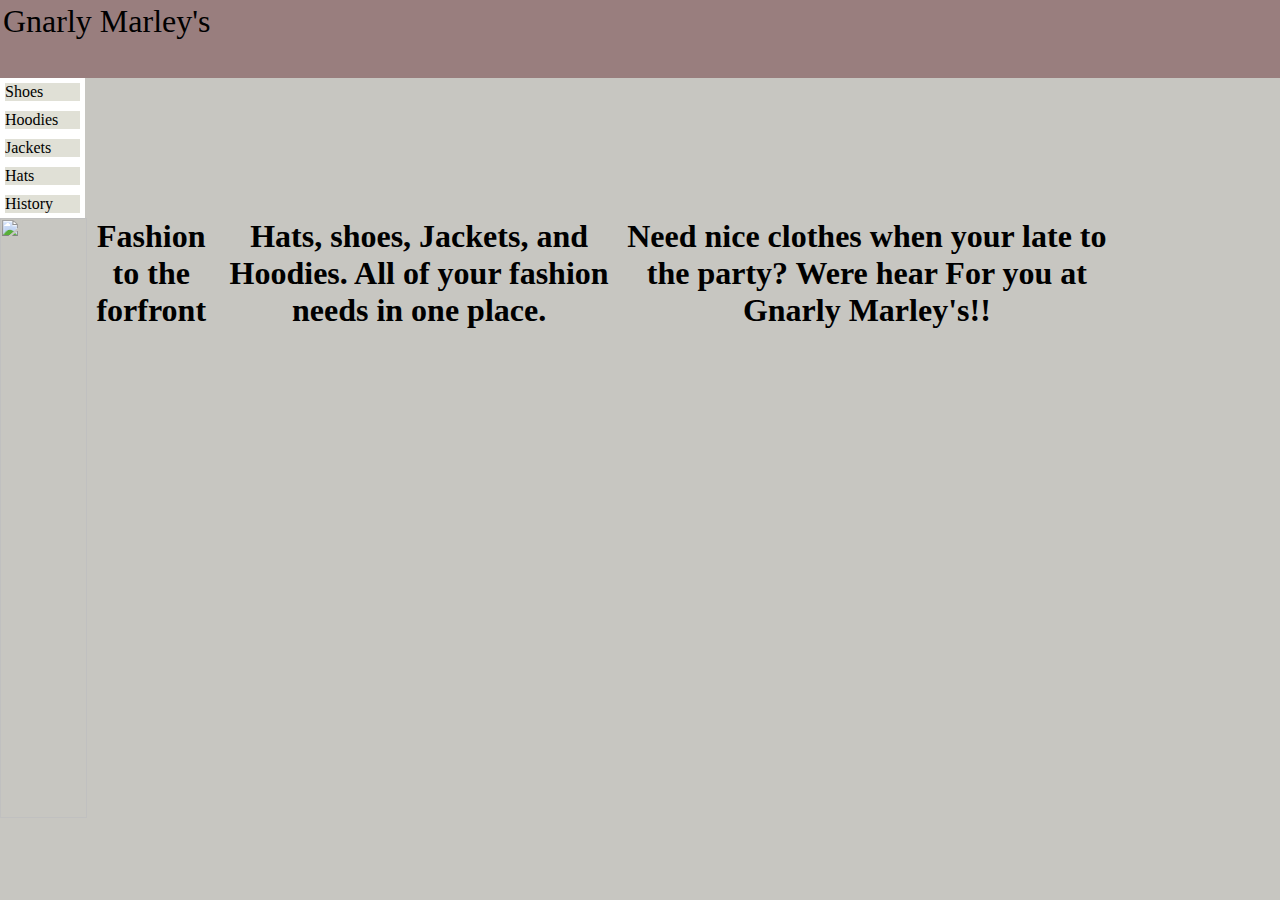
==== index.html @ d7a66841 "added html" ====
<!DOCTYPE html>
<html lang="en">
  <head>
    <meta charset="UTF-8" />
    <meta http-equiv="X-UA-Compatible" content="IE=edge" />
    <meta name="viewport" content="width=device-width, initial-scale=1.0" />
    <title>Document</title>
    <link rel="stylesheet" href="./_final.css" />
    <link rel="preconnect" href="https://fonts.googleapis.com" />
    <link rel="preconnect" href="https://fonts.gstatic.com" crossorigin />
    <link href="https://fonts.googleapis.com/css2?family=Caveat:wght@400;426&family=Playfair+Display:ital,wght@1,800&family=Roboto:ital,wght@0,300;1,300&display=swap"/>
    <script src="./_final.js" defer></script>
  </head>

  <body>
    <div id="header">
    <a href="_final.html"><div id="banner">Gnarly Marley's</div></a>
    <nav class="nav">
      <a href="_shoes.html">
        <div class="navItems">Shoes</div>
      </a>
      <div class="navItems">
        <a href="_hoodies.html"> Hoodies </a>
      </div>
      <div class="navItems">
        <a href="_jackets.html"> Jackets </a>
      </div>
      <div class="navItems">
        <a href="_hats.html">Hats</a>
      </div>
      <div class="navItems">
        <a href="_history.html">History</a>
      </div>
    </nav>
  </div>
    <main>
      <div>
        <img id="lp" src="https://image.shutterstock.com/image-photo/sunset-dubai-desert-sand-dunes-600w-198581735.jpg"/>
        </div>
      <div id="maintext">
      <h1>
        Fashion to the forfront
      </h1>
      <h1>
        Hats, shoes, Jackets, and Hoodies. All of your fashion needs in one place.
      </h1>
      <h1>
        Need nice clothes when your late to the party? Were hear
        For you at Gnarly Marley's!!
      </h1> 
    </div>
    </main>
  </body>




</html>
---- _final.css ----
* {
  margin: 0;
  padding: 0;
}

.navItems {
    border: solid 5px white;
    width: 75px;
    margin: 0px 0px;
    background-color: #e0e0d6;
    padding: 0%;
}

a:visited, a:link {
    text-decoration: none;
    color: black;
}

#banner {
  border: solid rgb(153, 126, 126);
  height: 8vh;
  background-color: rgb(153, 126, 126);
  font-family: "caveat", cursive;
  font-size: xx-large;
}

/* table,
th,
td {
  border: solid #f1f1ef;
  column-width: 33px;
  display: flex;
} */

.underselection {
  height: 600px;
  width: 68px;
  margin: 0%;
  padding: 0%;
} 


#maintext {
  height: 4px; 
  width: 80%;
  display: flex;
} 


nav{
  display: inline;
}

#lp {
  width: 87px;
  height: 600px;
  display:flex;
}

body {
  background-color: #c7c6c1;
}



h1 {
  font-family: "Playfair Display", serif;
  text-align: center;
}

main {
  display: flex;
}

.lowerpic {
  display: flex;
  height: 13vh;
  margin: 80px;
  margin-bottom: 300px;
  padding: 13px;
  align-items: center;
  
}

.shoe {
  margin-left: 22px;
  border-radius: 15%;
}



.hoods {
  height: 44vh;
  margin-left: 12px;
  border-radius: 15%;
  margin-bottom: 300px;
  padding: 13px;
  align-items: center;
}

.jac {
  height: 44vh;
  margin-left: 12px;
  border-radius: 15%;
  margin-bottom: 300px;
  padding: 13px;
  align-items: center;
}

.cap {
  height: 44vh;
  margin-left: 12px;
  border-radius: 15%;
  margin-bottom: 100px;
  padding: 13px;
  align-items: center;
}
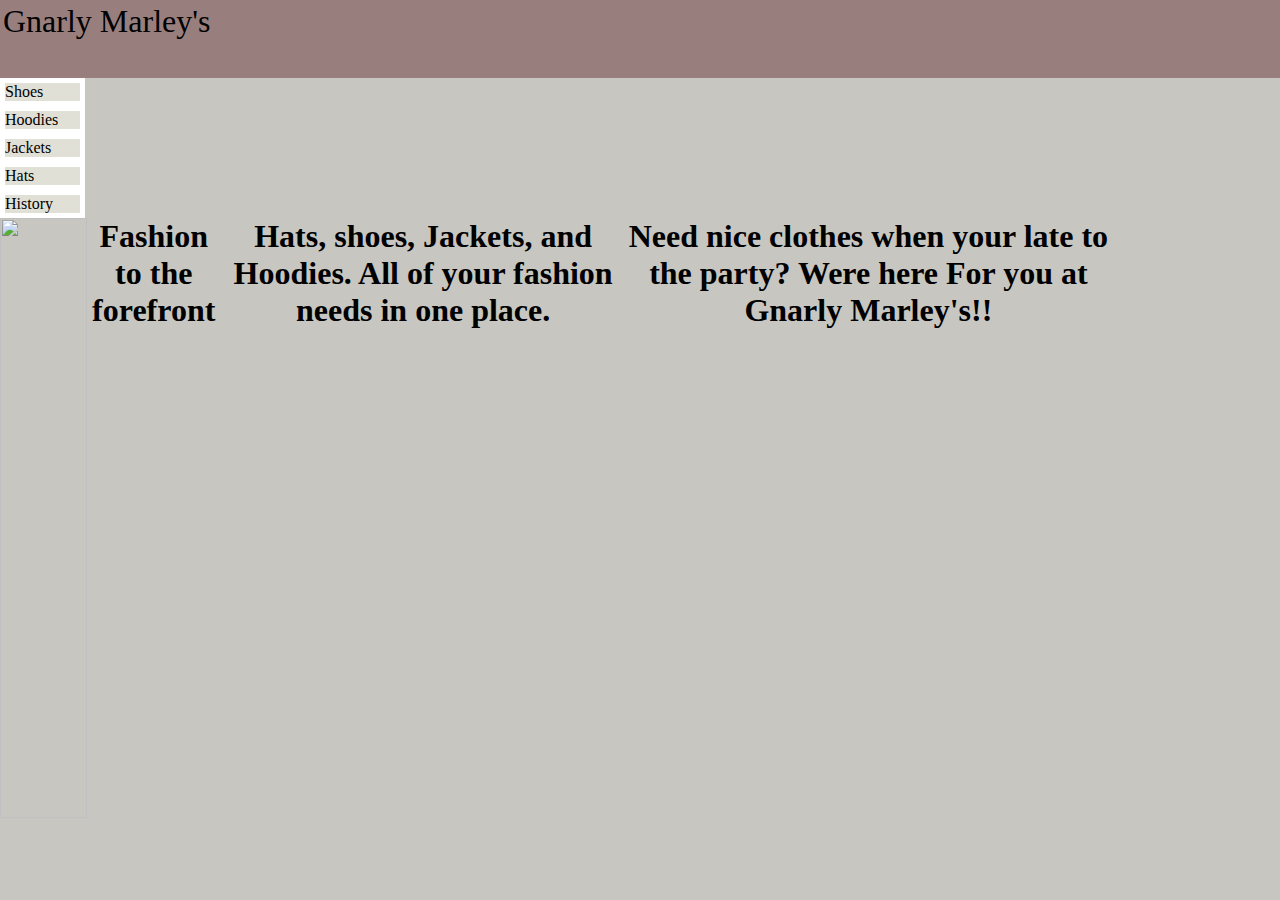
==== commit 8b4a0653: "added text" ====
--- a/index.html
+++ b/index.html
@@ -39,13 +39,13 @@
         </div>
       <div id="maintext">
       <h1>
-        Fashion to the forfront
+        Fashion to the forefront
       </h1>
       <h1>
         Hats, shoes, Jackets, and Hoodies. All of your fashion needs in one place.
       </h1>
       <h1>
-        Need nice clothes when your late to the party? Were hear
+        Need nice clothes when your late to the party? Were here
         For you at Gnarly Marley's!!
       </h1> 
     </div>
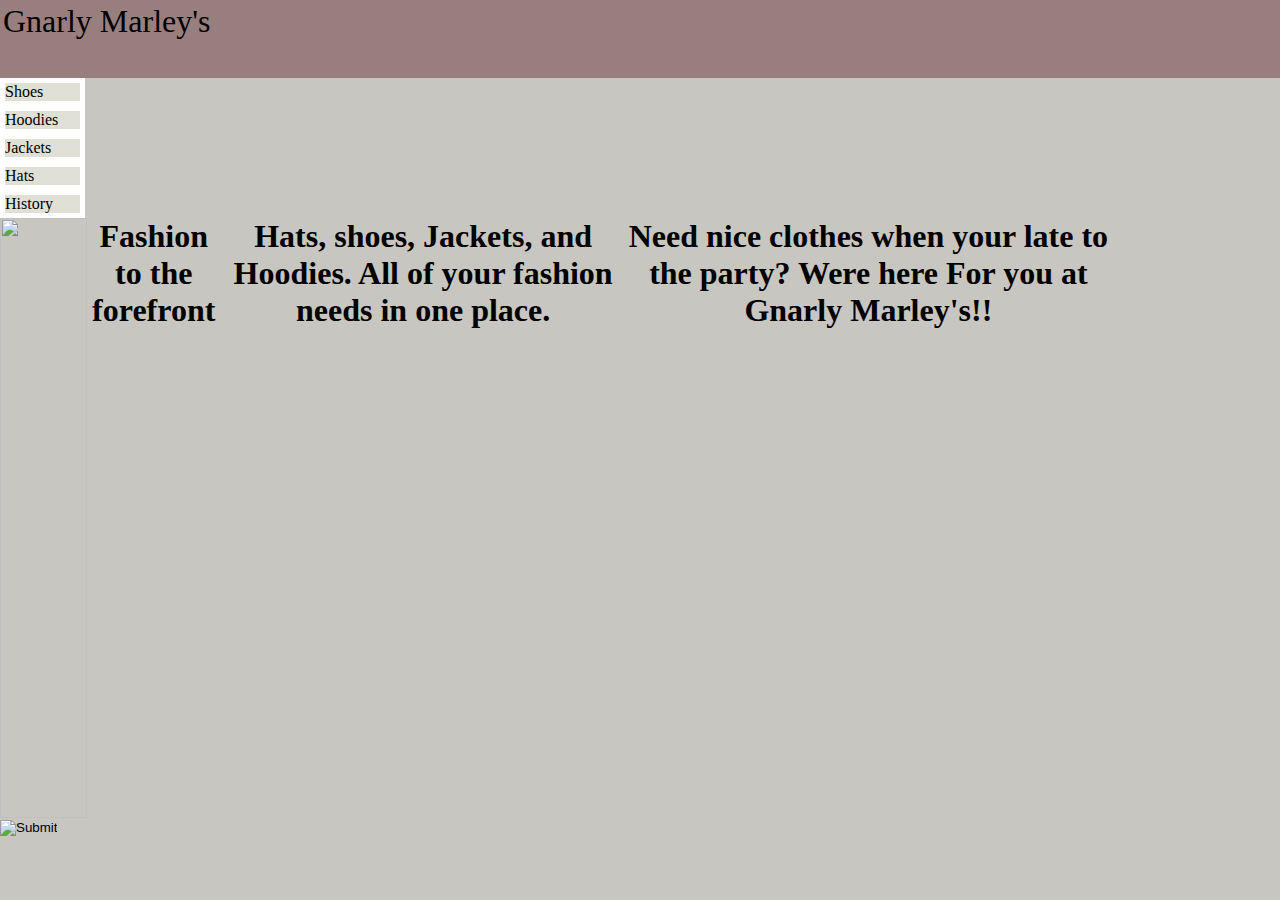
==== commit 905bc536: "updated css file name" ====
--- a/index.html
+++ b/index.html
@@ -50,6 +50,7 @@
       </h1> 
     </div>
     </main>
+    <input type="image" onclick="chbackcolor('beige');">
   </body>
 
 
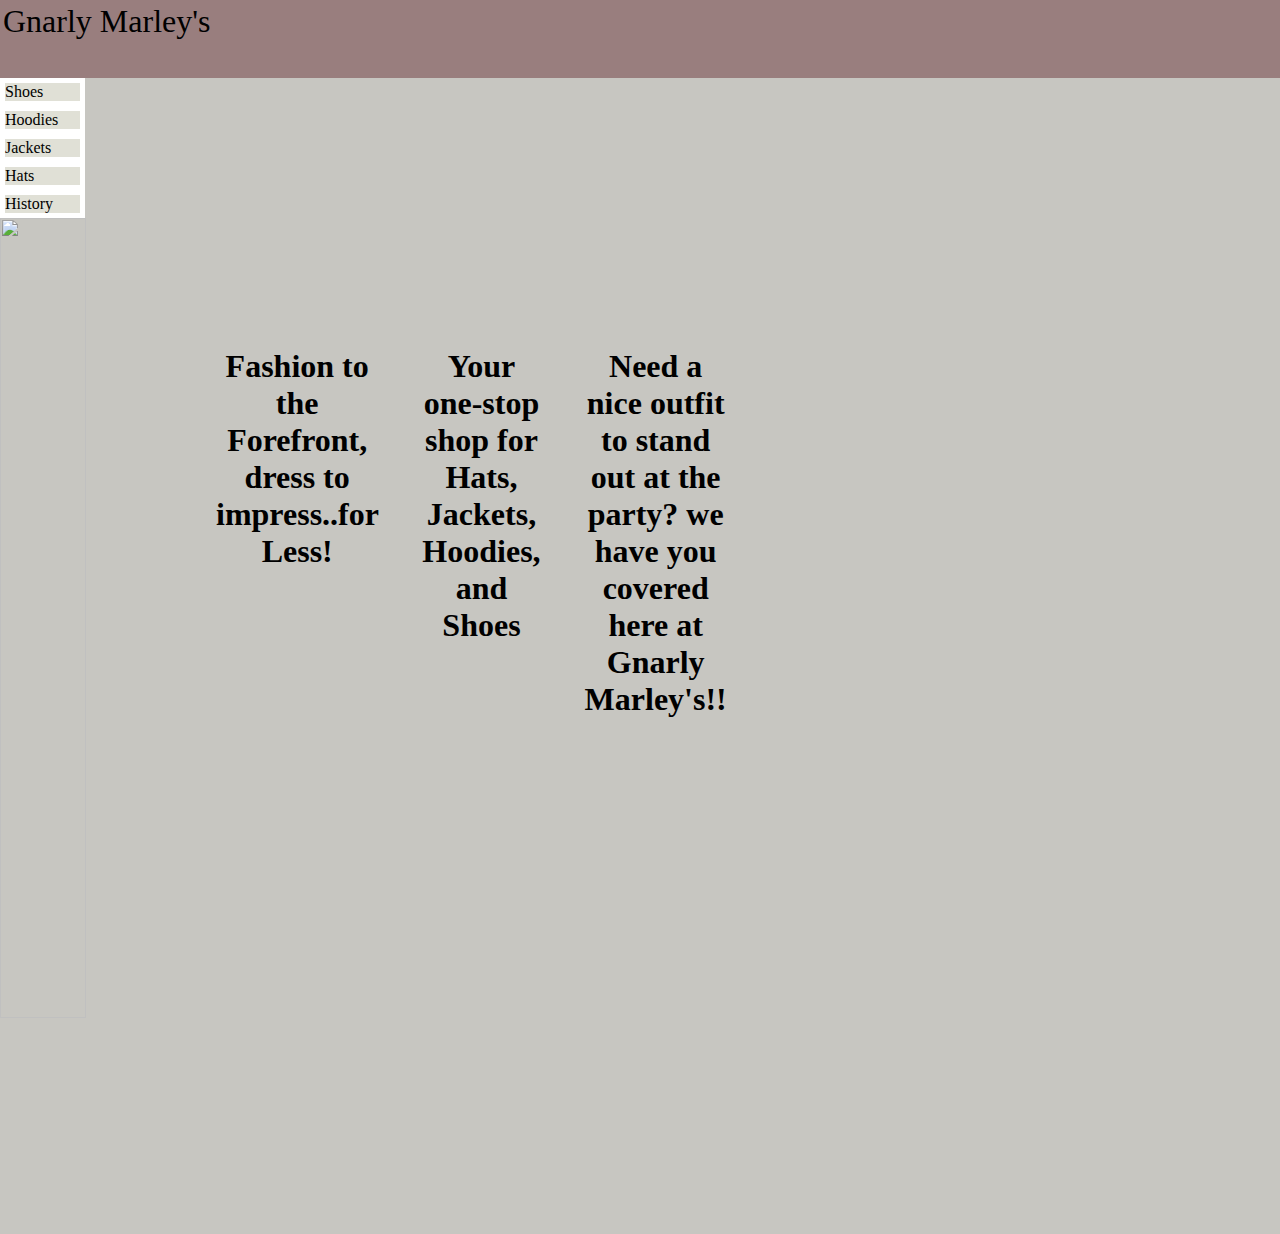
==== commit ea6e7965: "img changes" ====
--- a/index.html
+++ b/index.html
@@ -5,52 +5,51 @@
     <meta http-equiv="X-UA-Compatible" content="IE=edge" />
     <meta name="viewport" content="width=device-width, initial-scale=1.0" />
     <title>Document</title>
-    <link rel="stylesheet" href="./_final.css" />
+    <link rel="stylesheet" href="./final.css" />
     <link rel="preconnect" href="https://fonts.googleapis.com" />
     <link rel="preconnect" href="https://fonts.gstatic.com" crossorigin />
     <link href="https://fonts.googleapis.com/css2?family=Caveat:wght@400;426&family=Playfair+Display:ital,wght@1,800&family=Roboto:ital,wght@0,300;1,300&display=swap"/>
-    <script src="./_final.js" defer></script>
+    <script src="./final.js" defer></script>
   </head>
-
   <body>
     <div id="header">
-    <a href="_final.html"><div id="banner">Gnarly Marley's</div></a>
+    <a href="./index.html"><div id="banner">Gnarly Marley's</div></a>
     <nav class="nav">
-      <a href="_shoes.html">
+      <a href="./shoes.html">
         <div class="navItems">Shoes</div>
       </a>
       <div class="navItems">
-        <a href="_hoodies.html"> Hoodies </a>
+        <a href="./hoodies.html"> Hoodies </a>
       </div>
       <div class="navItems">
-        <a href="_jackets.html"> Jackets </a>
+        <a href="./jackets.html"> Jackets </a>
       </div>
       <div class="navItems">
-        <a href="_hats.html">Hats</a>
+        <a href="./hats.html">Hats</a>
       </div>
       <div class="navItems">
-        <a href="_history.html">History</a>
+        <a href="./history.html">History</a>
       </div>
     </nav>
   </div>
     <main>
-      <div>
-        <img id="lp" src="https://image.shutterstock.com/image-photo/sunset-dubai-desert-sand-dunes-600w-198581735.jpg"/>
+      <div id="lp">
+        <img onclick="chbackcolor('grey');"id="lp" src="https://image.shutterstock.com/image-photo/sunset-dubai-desert-sand-dunes-600w-198581735.jpg"/>
         </div>
       <div id="maintext">
-      <h1>
-        Fashion to the forefront
+      <h1 onclick="chbackcolor('beige');">
+        Fashion to the Forefront, dress to impress..for Less!
       </h1>
       <h1>
-        Hats, shoes, Jackets, and Hoodies. All of your fashion needs in one place.
+        Your one-stop shop for Hats, Jackets, Hoodies, and Shoes
       </h1>
       <h1>
-        Need nice clothes when your late to the party? Were here
-        For you at Gnarly Marley's!!
+        Need a nice outfit to stand out at the party? we have you covered
+        here at Gnarly Marley's!!
       </h1> 
-    </div>
+      </div>
     </main>
-    <input type="image" onclick="chbackcolor('beige');">
+  </div>
   </body>
 
 
--- a/final.css
+++ b/final.css
@@ -0,0 +1,128 @@
+* {
+  margin: 0;
+  padding: 0;
+}
+
+.navItems {
+    border: solid 5px white;
+    width: 75px;
+    margin: 0px 0px;
+    background-color: #e0e0d6;
+    padding: 0%;
+}
+
+#header{
+  display: inline;
+}
+
+a:visited, a:link {
+    text-decoration: none;
+    color: black;
+}
+
+#banner {
+  border: solid rgb(153, 126, 126);
+  height: 8vh;
+  background-color: rgb(153, 126, 126);
+  font-family: "caveat", cursive;
+  font-size: xx-large;
+}
+
+/* table,
+th,
+td {
+  border: solid #f1f1ef;
+  column-width: 33px;
+  display: flex;
+} */
+
+#maintext {
+  height: 800px;
+  width: 400px;
+  margin: 44px;
+  padding:64px;
+  display: flex
+} 
+
+
+
+
+
+nav{
+  display: inline;
+  display: flex;
+  display: table;
+}
+
+
+
+
+
+body {
+  background-color: #c7c6c1;
+}
+
+#lp {
+  display: flex;
+  display:inline;
+  width: 86px;
+  height: 800px;
+}
+
+
+h1 {
+  font-family: "Playfair Display", serif;
+  text-align: center;
+  display: flex;
+  padding: 22px;
+}
+
+main {
+  display: flex;
+
+
+}
+
+
+
+
+.shoe {
+  margin-left: 22px;
+  border-radius: 15%;
+}
+
+.lowerpic {
+  display: flex;
+  height: 13vh;
+  margin: 80px;
+  padding: 13px;
+  align-items: center;
+}
+
+
+.hoods {
+  height: 44vh;
+  margin-left: 12px;
+  border-radius: 15%;
+  margin-bottom: 300px;
+  padding: 13px;
+  align-items: center;
+}
+
+.jac {
+  height: 44vh;
+  margin-left: 12px;
+  border-radius: 15%;
+  padding: 13px;
+  margin-bottom: 300px;
+  align-items: center;
+}
+
+.cap {
+  height: 44vh;
+  margin-left: 12px;
+  border-radius: 15%;
+  margin-bottom: 100px;
+  padding: 13px;
+  align-items: center;
+}
